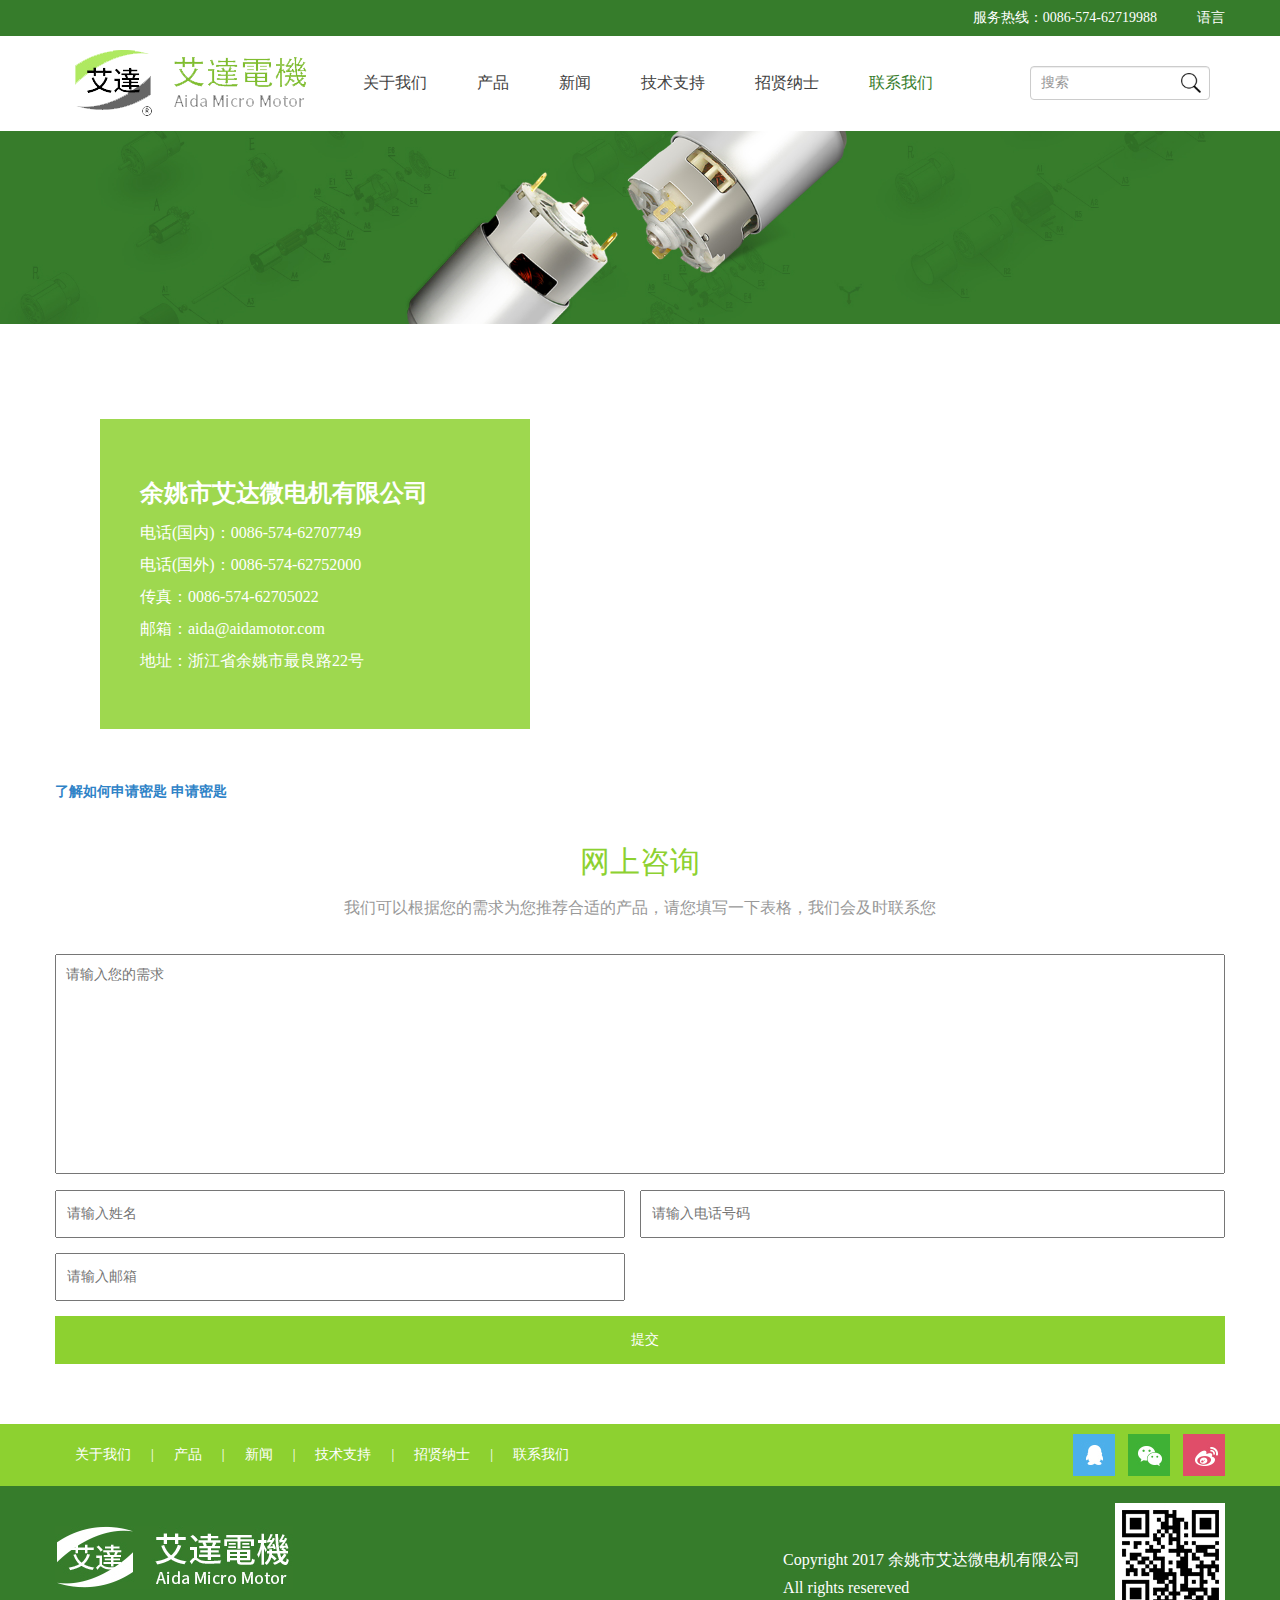
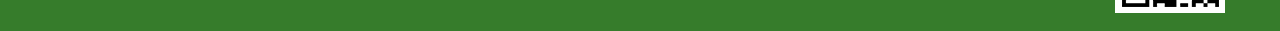
==== cn/contact.html @ 4755bbb9 "webEx" ====
<!DOCTYPE html>
<html lang="en">

<head>
    <meta charset="UTF-8">
    <meta name="viewport" content="width=device-width, initial-scale=1.0">
    <meta http-equiv="X-UA-Compatible" c ontent="ie=edge">
    <title>联系我们</title>
    <link rel="stylesheet" href="css/bootstrap.css">
    <link rel="stylesheet" href="css/swiper.css">
    <link rel="stylesheet" href="css/style.css">
    <script src="js/jquery.js"></script>
    <script src="js/bootstrap.js"></script>
    <script src="js/swiper.js"></script>
    <script type="text/javascript" src="http://api.map.baidu.com/api?v=2.0&ak=您的密匙"></script>
    <script src="js/commit.js"></script>
</head>

<body>
    <!-- 头部 -->
    <div class="container-fluid header-top">
        <div class="container wrap">
            <div class="language fr">
                语言<span></span>
                <div>
                    <p><a href="javascript:void(0)">中文</a></p>
                    <p><a href="javascript:void(0)">英文</a></p>
                </div>
            </div>
            <div class="service fr">
                <p>服务热线：0086-574-62719988</p>
            </div>
        </div>
    </div>
    <!-- nav -->
    <div class="header">
        <div class="container header_box">
            <div class="row header_row">
                <div class="col-lg-3 col-md-12 col-sm-12 col-xs-12">
                    <a href="index.html"><img src="images/logo.png" alt=""></a>
                    <button type="button" id="button_nav" class="hidden-lg fr">
                        <span class="sr-only">Toggle navigation</span>
                        <span class="icon-bar"></span>
                        <span class="icon-bar"></span>
                        <span class="icon-bar"></span>
                    </button>
                </div>
                <div class="col-lg-7 col-md-12 col-sm-12  col-xs-12 header_nav">
                    <ul>
                        <li><a href="about.html">关于我们</a></li>
                        <li><a href="products.html">产品</a></li>
                        <li><a href="news.html">新闻</a></li>
                        <li><a href="technology.html">技术支持</a></li>
                        <li><a href="join.html">招贤纳士</a></li>
                        <li class="active"><a href="contact.html">联系我们</a></li>
                    </ul>
                </div>
                <div class="col-lg-2 col-xs-12 header_form">
                    <form action="">
                        <input type="text" placeholder="搜索 " class="form-control">
                        <button type="submit" class=""></button>
                    </form>
                </div>
            </div>
        </div>
    </div>
    <!-- banner -->
    <div class="about-banner">
        <img src="images/pro-banner.jpg" class="img-responsive" alt="">
    </div>


    <!-- 主体 -->
    <div class="contact">
        <div class="container">
            <div class="contact-map">
                <div id="map" ></div>
                <p style="color:transparent;font-weight:600">
                    <a href="http://developer.baidu.com/map/index.php?title=jspopular/guide/introduction" style="color:#2f83c7" target="_blank">了解如何申请密匙</a>
                    <a href="http://lbsyun.baidu.com/apiconsole/key?application=key" style="color:#2f83c7" target="_blank">申请密匙</a>
                </p>
            </div>
            <div class="contact-mask">
                <strong>余姚市艾达微电机有限公司</strong>
                <p>电话(国内)：0086-574-62707749</p>
                <p>电话(国外)：0086-574-62752000</p>
                <p>传真：0086-574-62705022</p>
                <p>邮箱：aida@aidamotor.com</p>
                <p>地址：浙江省余姚市最良路22号</p>
            </div>

            <div class="contact-message">
                <p>网上咨询</p>
                <p>我们可以根据您的需求为您推荐合适的产品，请您填写一下表格，我们会及时联系您</p>
                <form action="" onsubmit="return check();" methods="post">
                    <textarea placeholder="请输入您的需求"></textarea>
                    <div class="row">
                        <div class="col-lg-6 col-md-6 col-sm-6 col-xs-12 message-input">
                            <input type="text" placeholder="请输入姓名" name="姓名">
                        </div>
                        <div class="col-lg-6 col-md-6 col-sm-6 col-xs-12 message-input">
                            <input type="text" placeholder="请输入电话号码" name="电话">
                        </div>
                        <div class="col-lg-6 col-md-6 col-sm-6 col-xs-12 message-input">
                            <input type="text" placeholder="请输入邮箱" name="邮箱">
                        </div>
                        <div class="col-lg-12 message-submit">
                            <input type="submit" value="提交">
                        </div>
                    </div>
                </form>
            </div>
        </div>
        
    </div>
    <!-- footer -->
    <div class="footer">
        <div class="footer-nav">
            <div class="container">
                <ul class="footer-nav-fl">
                    <li><a href="#">关于我们</a></li>
                    <span class="fl hidden-xs hidden-sm">|</span>
                    <li><a href="#">产品</a></li>
                    <span class="fl hidden-xs hidden-sm">|</span>
                    <li><a href="#">新闻</a></li>
                    <span class="fl hidden-xs hidden-sm">|</span>
                    <li><a href="#">技术支持</a></li>
                    <span class="fl hidden-xs hidden-sm">|</span>
                    <li><a href="#">招贤纳士</a></li>
                    <span class="fl hidden-xs hidden-sm">|</span>
                    <li><a href="#">联系我们</a></li>
                </ul>
                <ul class="footer-nav-fr bdsharebuttonbox">
                    <li><a href="#" class="bds_sqq" data-cmd="sqq" title="分享到QQ好友"></a></li>
                    <li><a href="#" class="bds_weixin" data-cmd="weixin" title="分享到微信"></a></li>
                    <li><a href="#" class="bds_tsina" data-cmd="tsina" title="分享到新浪微博"></a></li>
                    <script>
                        window._bd_share_config = {
                            "common": {
                                "bdSnsKey": {},
                                "bdText": "",
                                "bdMini": "2",
                                "bdMiniList": false,
                                "bdPic": "",
                                "bdStyle": "0",
                                "bdSize": "42"
                            },
                            "share": {},
                            "image": {
                                "viewList": ["sqq", "weixin", "tsina"],
                                "viewText": "分享到：",
                                "viewSize": "42"
                            },
                            "selectShare": {
                                "bdContainerClass": null,
                                "bdSelectMiniList": ["sqq", "weixin", "tsina"]
                            }
                        };
                        with(document) 0[(getElementsByTagName('head')[0] || body).appendChild(createElement('script'))
                            .src = 'http://bdimg.share.baidu.com/static/api/js/share.js?v=89860593.js?cdnversion=' +
                            ~(-new Date() / 36e5)];
                    </script>
                </ul>
            </div>
        </div>
        <div class="footer-copyright clearfix">
            <div class="container">
                <div class="footer-logo">
                    <img src="images/footer-logo.jpg" class="img-responsive" alt="">
                </div>

                <div class="footer-erweima">
                    <img src="images/erweima.jpg" class="img-responsive" alt="">
                </div>
                <div class="footer-copyright-text">
                    <p>Copyright 2017 余姚市艾达微电机有限公司</p>
                    <p>All rights resereved</p>
                </div>
            </div>
        </div>
    </div>
</body>

</html>
---- cn/css/style.css ----
/* 公共样式 */
* {
    padding: 0;
    margin: 0;
}

body {
    font-family: "微软雅黑";
    font-size: 14px;
    color: #434343;
}

a {
    color: #434343;
}

a:hover {
    color: #434343;
    text-decoration: none;
}

li {
    list-style: none;
}

.fl {
    float: left;
}

.fr {
    float: right;
}

.img {
    width: 100%;
    height: 100%;
}

.clear {
    clear: both;
}

.clearflex:before {
    display: table;
    content: "";
}

ul,
p,
h1,
h2,
h3,
h4,
h5,
h6 {
    margin-top: 0;
    margin-bottom: 0;
}

/* 首页开始 */
.header-top {
    width: 100%;
    height: 36px;
    line-height: 36px;
    background-color: #367c2b;
}

.language {
    color: #fff;
    cursor: pointer;
    position: relative;
}

.service {
    margin-right: 40px;
    color: #fff;
}

.language>div {
    display: none;
    position: absolute;
    top: 40px;
    left: 0px;
    z-index:9999;
}

.language>div a {
    color: #000;
}

.header {
    /* height:94px; */
    background-color: #FFFFFF;
}

.header_row>div:first-child {
    line-height: 94px;
    display: block;
}

.header_row>div:nth-child(2)>ul {
    display: flex;

}

.header_row>div:nth-child(2)>ul>li {
    line-height: 94px;
    margin-right: 50px;
}
.header_row>div:nth-child(2)>ul>li a{
	font-size: 16px;
}
.header_row>div:nth-child(2)>ul>li>a:hover {
    color: #367c2b;
}

.header_row>div:nth-child(2)>ul .active a {
    color: #367c2b;
}

.header_form {
    width: 180px;
    height: 32px;
    line-height: 32px;
    margin-top: 30px;
    padding: 0;
    display: block;
    position: relative;
}

.header_form input {
    display: inline-block;
    width: 180px;
    padding: 0px 10px;
}

.header_form button {
    position: absolute;
    width: 30px;
    height: 30px;
    background: url(../images/icon_search.png) no-repeat center;
    border: none;
    background-color: none;
    background-size: 20px 20px;
    top: 2px;
    right: 4px;
}

#button_nav {
    float: right;
    padding: 9px 10px;
    margin-top: 40px;
    margin-right: 15px;
    background-color: transparent;
    background-image: none;
    border: 1px solid transparent;
    border-radius: 4px;
    position: absolute;
    right: 0;
    top: 0;
    display: none;
}

#button_nav .icon-bar {
    display: block;
    width: 22px;
    height: 2px;
    border-radius: 1px;
}

#button_nav .icon-bar+.icon-bar {
    margin-top: 4px;
}

#button_nav {
    border-color: #ddd;
}

#button_nav .icon-bar {
    background-color: #888;
}

@media(max-width:1199px) {
    .header_row>div:nth-child(2) {
        display: none;
    }

    .header_row>div:nth-child(2)>ul {
        display: block;
    }

    .header_row>div:nth-child(2)>ul>li {
        line-height: 32px;
        margin-left: 30px;
        margin-right: 30px;
    }

    .header_form {
        /* display: none; */
        margin: 20px auto;
    }

    #button_nav {
        display: block;
        margin-top: 30px;
        ;
    }

    .header_form {
        width: 100%;
        height: 32px;
        line-height: 32px;
        margin-top: 00px;
        padding: 0px 20px;
        position: relative;
    }

    .header_form input {
        display: inline-block;
        width: 100%;
        padding: 0px 10px;
    }

    .header_form button {
        position: absolute;
        width: 30px;
        height: 30px;
        background: url(../images/icon_search.png) no-repeat center;
        border: none;
        background-color: none;
        background-size: 20px 20px;
        top: 2px;
        right: 25px;
    }
}

/* banner */
#swiper1 .swiper-button-prev,
#swiper1 .swiper-button-next {
    position: absolute;
    top: 50%;
    width: 41px;
    height: 42px;
    margin-top: -27px;
    z-index: 10;
    cursor: pointer;
    background-size: 27px 44px;
    background-position: center;
    background-repeat: no-repeat;
    border: 1px solid #fff;
    background-size: 11px 16px;
}

#swiper1 .swiper-button-prev {
    margin-left: 113px;
}

#swiper1 .swiper-button-prev:hover {
    border-color: #367c2b;
}

#swiper1 .swiper-button-next {
    margin-right: 113px;
}

#swiper1 .swiper-button-next:hover {
    border-color: #367c2b;
}

@media(max-width:1199px) {

    #swiper1 .swiper-button-prev,
    #swiper1 .swiper-button-next {
        position: absolute;
        top: 50%;
        width: 27px;
        height: 30px;
        margin-top: -20px;
        z-index: 10;
        cursor: pointer;
        background-size: 27px 44px;
        background-position: center;
        background-repeat: no-repeat;
        border: 1px solid #fff;
        background-size: 11px 16px;
    }

    #swiper1 .swiper-button-prev {
        margin-left: 2%;
    }

    #swiper1 .swiper-button-next {
        margin-right: 2%;
    }
}

/* 高效机电专家 */
.index_expert_tit {
    width: 100%;
    height: 51px;
    line-height: 51px;
    background-color: #ededed;
    /* overflow: hidden; */
}

.index_expert_tit p {
    font-size: 16px;
}
#swiper3 {
    height: 51px !important;
    line-height: 51px;
}

.index-expert-more {
    display: inline-block;
    width: 106px;
    height: 40px;
    line-height: 40px;
    text-align: center;
    background-color: #8dd130;
    color: #fff;
    margin-top: 5px;
    border-radius: 5px;
}

.index_expert_bg {
    width: 100%;
    padding: 40px 0 30px;
    background-color: #8dd130;
    text-align: center;
}

.index_expert_text {
    width: 40%;
    margin: 0px auto;
}

.index_expert_text>strong {
    font-size: 26px;
    color: #fff;
    line-height: 1.5em;
}

.index_expert_text>p {
    color: #fff;
    line-height: 2em;
    padding-top: 15px;
    font-size: 16px;
}

.index_expert_swiper {
    width: 100%;
    overflow: hidden;
}

.index_expert_left {
    text-align: right;
}

.index_expert_left>strong {
    font-size: 24px;
    color: #8dd130;
    line-height: 2.5em;
    display: inline-block;
    margin: 100px 40px 10px 0;
}

.index_expert_left>p {
    font-size: 16px;
    line-height: 2em;
    color: #666;
    padding: 0px 40px 0px;
}

.index_expert_left>a {
    padding: 0px 40px 0;
    font-size: 16px;
    font-weight: 600;
    display: inline-block;
    margin: 50px 0;
}

.index_expert_more {
    width: 100%;
}

.index_expert_more_tit {
    text-align: center;
    padding: 10px 0px 20px;
    color: #181818;
    font-size: 18px;
}

.index_expert_more_tit>p {
    line-height: 2em;
}

.index_expert_more_tit>b {
    color: #959595;
    line-height: 2em;
}

.index_expert_more_bg {
    width: 100%;
    padding: 5px;
    background-color: #d2d2d2;
}

.index_expert_product {
    width: 100%;
    margin: 20px 0px 0px;
}

.index_pro {
    text-align: center;
}

.index_pro>img {
    margin: 0px auto;
    max-height: 150px;
}

.index_pro>img:hover {
    transform: scale(1.1);
    transition: all ease 0.5s;
}

.index_pro>p {
    width: 60%;
    margin: 10px auto;
    background: url(../images/right-bg.png) no-repeat right;
    line-height: 3em;
}

@media(max-width:1199px) {
    .index_expert_tit p {
        font-size: 15px;
    }

    .index_expert_bg {
        padding: 30px 0 20px;
    }

    .index_expert_text {
        width: 60%;
    }

    .index_expert_text>strong {
        font-size: 24px;
    }

    .index_expert_text>p {
        padding-top: 10px;
        font-size: 15px;
    }

    .index_expert_left>strong {
        font-size: 22px;
        margin: 50px 40px 10px;
    }

    .index_expert_left>p {
        font-size: 15px;
    }

    .index_expert_left>a {
        font-size: 15px;
    }

    .index_expert_more_tit {
        font-size: 16px;
    }

    .index_pro>img {
        max-height: 109px;
    }

    .index_pro>p {
        width: 80%;
        background-size: 25px 25px;
    }
}

@media(max-width:768px) {
    .index_expert_tit p {
        font-size: 14px;
    }

    .index_expert_bg {
        padding: 20px 0 10px;
    }

    .index_expert_text {
        width: 80%;
    }

    .index_expert_text>strong {
        font-size: 20px;
    }

    .index_expert_text>p {
        padding-top: 8px;
        font-size: 14px;
    }

    .index_expert_left>strong {
        font-size: 18px;
        margin: 30px 40px 10px;
    }

    .index_expert_left>p {
        font-size: 14px;
    }

    .index_expert_left>a {
        font-size: 14px;
    }

    .index_expert_more_tit {
        font-size: 14px;
    }

    .index_pro>img {
        max-height: 74.5px;
    }

    .index_pro>p {
        width: 100%;
        background-size: 20px 20px;
    }
}

/* 首页简介 */
.index-about {
    width: 100%;
    margin: 50px auto 0;
}

.index-about-left {
    background-color: #8dd130;

}

.index-about-left>p:nth-child(1) {
    color: #fff;
    font-size: 32px;
    margin: 60px 0px 30px 38px;
    font-weight: bold;
}

.index-about-left>p:nth-child(2) {
    color: #fff;
    margin-left: 38px;
    margin-right: 45px;
    line-height: 2em;
    font-size: 16px;
}

.index-about-left>a {
    display: inline-block;
    margin: 60px 0px 33px 38px;
    color: #fff;
    padding: 12px 32px;
    background-color: #191919;
}

.index-about-right {
    padding: 0;
    max-height: 400px;
    overflow: hidden;
}

.index-about-right>img:hover {
    transform: scale(1.1);
    transition: all ease 0.5s;
}

@media (max-width:1199px) {
    .index-about-left>p:nth-child(1) {
        font-size: 28px;
        margin: 20px 0px 10px 30px;
    }

    .index-about-left>p:nth-child(2) {
        font-size: 14px;
        margin-left: 30px;
        margin-right: 45px;
        line-height: 1.5em;
    }

    .index-about-left>a {
        display: inline-block;
        margin: 20px 0px 12px 38px;
        color: #fff;
        padding: 8px 32px;
        background-color: #191919;
    }
}

@media(min-width:1200px) {

    /* .index-about-left>p:nth-child(1){
        font-size: 28px;
        margin: 20px 0px 10px 30px; 
    }*/
    .index-about-left>p:nth-child(2) {
        color: #fff;
        margin-left: 38px;
        margin-right: 45px;
        line-height: 2em;
        font-size: 16px;
        height: 128px;
    }

    /*
    .index-about-left>a{
        display: inline-block;
        margin: 20px 0px 12px 38px;
        color:#fff;
        padding: 8px 32px;
        background-color: #191919;
    } */
    .index-about-right img {
        height: 400px;
    }

    .index-about-right {
        height: 400px;
    }
}

@media(max-width:992px) and (min-width:769px) {
    .index-about-left>p:nth-child(1) {
        font-size: 26px;
        margin: 30px 0px 10px 30px;
    }

    .index-about-left>p:nth-child(2) {
        font-size: 15px;
        margin-left: 30px;
        margin-right: 35px;
        line-height: 1.7em;
    }

    .index-about-left>a {
        display: inline-block;
        margin: 20px 0px 20px 38px;
        color: #fff;
        padding: 10px 32px;
        background-color: #191919;
    }
}

@media(max-width:768px) {
    .index-about-left>p:nth-child(1) {
        font-size: 26px;
        margin: 20px 0px 10px 30px;
    }

    .index-about-left>p:nth-child(2) {
        font-size: 14px;
        margin-left: 30px;
        margin-right: 35px;
    }
}

/* 首页联系我们 */
.index-contact {
    margin-top: 110px;
}

.index-contact-box b {
    line-height: 3em;
    padding-left: 15px;
    font-size: 18px;
}

.index-contact-box a {
    display: inline-block;
    width: 100%;
    overflow: hidden;
}

.index-contact-box>img {
    display: inline-block;
}

.index-contact-box b span {
    color: #367c2b;
}

.index-contact-box b:hover {
    color: #8dd130;
}

.index-contact-box p {
    margin-left: 15px;
    font-size: 16px;
    color: #2a2a2a;
    line-height: 1.7em;
    width: 100%;
}

.index-contact-box img:hover {
    transform: scale(1.1);
    transition: all ease 0.5s;
}

@media(min-width:1200px) {
    .index-contact .container {
        width: 1190px;
    }
}

@media(max-width:1199px) {
    .index-contact-box p {
        font-size: 15px;
    }

    .index-contact-box b {
        font-size: 16px;
    }
}

@media(max-width:768px) {
    .index-contact-box p {
        font-size: 13px;
    }

    .index-contact-box b {
        font-size: 16px;
    }
}

/* footer */
.footer {
    width: 100%;
    margin-top: 50px;
}

.footer-nav {
    width: 100%;
    background-color: #8dd130;
    padding: 10px 0;
    line-height: 42px;
}

.footer-nav-fl {
    float: left;
}

.footer-nav-fl li {
    float: left;
    padding: 0 20px;
    height: 42px;
}

.footer-nav-fl li a {
    color: #fff;
}

.footer-nav-fl span {
    color: #fff;
}

.footer-nav-fr {
    float: right;
    /* margin-right: 30px; */
}

.footer-nav-fr>li:nth-child(1) {
    width: 42px;
    height: 42px;
    float: left;
    background: url(../images/qq.jpg) no-repeat;
    background-size: 42px 42px;
}

.footer-nav-fr>li:nth-child(2) {
    width: 42px;
    height: 42px;
    float: left;
    background: url(../images/weixin.jpg) no-repeat;
    background-size: 42px 42px;
    margin: 0px 13px 0 13px;
}

.footer-nav-fr>li:nth-child(3) {
    width: 42px;
    height: 42px;
    float: left;
    background: url(../images/weibo.jpg) no-repeat;
    background-size: 42px 42px;
}

.footer-nav-fr>li>a {
    display: inline-block;
    width: 100%;
    height: 100%;
}

.bdshare-button-style0-16 a,
.bdshare-button-style0-16 .bds_more {
    background: none !important;
}

.footer-copyright {
    width: 100%;
    height: 145px;
    background-color: #367c2b;
}

.footer-logo {
    float: left;
    margin: 40px 0;
}

.footer-copyright-text {
    float: right;
    margin-top: 60px;
    line-height: 2em;
    margin-right: 35px;
}

.footer-copyright-text>p {
    color: #fff;
    font-size: 16px;
}

.footer-erweima {
    float: right;
    padding: 17px 0;
}

@media (max-width:768px) {
    .footer-nav-fl {
        width: 100%;
        float: none;
    }

    .footer-nav-fl li {
        width: 100%;
        height: 42px;
        line-height: 42px;
        text-align: center;
        float: none;
        float: none;
    }

    .footer-nav-fr {
        float: none;
        text-align: center;
        width: 152px;
        margin: 10px auto;
    }

    .footer-nav-fr li {
        display: inline-block;
        text-align: center;
    }

    .footer-copyright {
        height: auto;
    }

    .footer-logo {
        width: 238px;
        float: none;
        margin: 20px auto;
    }

    .footer-copyright-text {
        float: none;
        text-align: center;
        width: 315px;
        margin: 0px auto;
    }

    .footer-erweima {
        float: none;
        width: 110px;
        margin: 0px auto 20px;
    }

    .footer-copyright-text p {
        font-size: 14px;
    }
}

/* 产品页面 */
.product {
    width: 100%;
}

.product-button {
    position: relative;
    height: 50px;
}

.product-button #button-nav {
    margin-top: 20px;
}

.product-tit {
    width: 100%;
    height: 42px;
    margin: 70px auto 30px;
}

.product-tit>ul {
    width: 660px;
    margin: 0px auto;
}

.product-tit>ul>li {
    float: left;
    padding: 10px 27px;
    border: 1px solid #eee;
}

.product-tit>ul>li a {
    font-size: 16px;
}

.product-tit>ul>li:hover {
    background-color: #8dd130;
}

.product-tit>ul>li:hover a {
    color: #fff;
}

.product-tit .active {
    background-color: #8dd130;
}

.product-tit .active a {
    color: #fff;
}

.product-nav {
    width: 100%;
}

.product-nav>a {
    color: #999;
}

.product-name {
    margin-top: 60px;
    height: 50px;
    border-bottom: 1px solid #eee;
}

.product-name>p {
    width: 100%;
    height: 35px;
    line-height: 35px;
    background: url(../images/product-bg.png) no-repeat;
    background-position: left center;
    font-size: 30px;
    color: #8dd130;
    padding-left: 30px;
}

.product-body {
    margin-top: 30px;
    width: 100%;
}

.product-pic {
    text-align: center;
}

.product-pic a {
    display: inline-block;
    width: 100%;
    overflow: hidden;
}

.product-pic img {
    border: 1px solid #eee;
}

.product-pic img:hover {
    border-color: #8dd130;
}

.product-pic .active {
    border-color: #8dd130;
}

.product-pic p {
    padding: 30px 0;
    font-size: 18px;
}

.pager {
    width: 100%;
    margin: 30px 0;
}

.pager>a {
    padding: 5px 8px;
    border: 1px solid #eee;
    text-align: center;
    margin-right: 15px;
}

.pager>a:hover {
    background-color: #8dd130;
    color: #fff;
}

.pager .active {
    background-color: #8dd130;
    color: #fff;
}

@media (max-width:1199px) {
    .product-name>p {
        font-size: 26px;
    }

    .product-name {
        margin-top: 40px;
    }
}

@media (max-width:768px) {
    .product-tit {
        height: auto;
        margin-top: 30px;
        display: none;
    }

    .product-tit>ul {
        width: auto;
    }

    .product-tit>ul>li {
        float: none;
        text-align: center;
    }

    .product-name {
        margin-top: 30px;
    }

    .product-name>p {
        font-size: 22px;
    }
}

/* 产品内页 */
.returnPro {
    width: 100%;
    padding: 40px 0px;
    background-color: #367c2b;
}

.returnProFl {
    float: left;
    color: #fff;
    font-size: 16px;
}

.returnProFl a {
    color: #fff;
}

.returnProFr {
    float: right;
    color: #fff;
    font-size: 14px;
}

.returnProFr a {
    color: #fff;
}

.productsd {
    height: 589px;
    margin-top: 50px;
}

.productsd>div:nth-child(1) {
    border: 1px solid #d3d3d3;
}

.productsd>div:nth-child(2)>strong {
    font-size: 30px;
    color: #000;
    line-height: 2em;
    padding-left: 50px;
}

.productsd-instro {
    margin-top: 30px;
    margin-left: 50px;
}

.productsd-instro>p {
    color: #999;
    font-size: 14px;
}

.productsd-instro>p>span {
    color: #000;
    padding-left: 40px;
}

.productsd-more {
    margin-top: 20px;
    width: 100%;
    height: 55px;
    border-bottom: 1px solid #eee;
}

.productsd-more a {
    display: inline-block;
    width: 166px;
    height: 55px;
    text-align: center;
    line-height: 55px;
    background-color: #585656;
    color: #fff;
    font-size: 24px;
}

.productsd-text {
    border-bottom: 1px solid #eee;
}

@media (max-width:1199px) {
    .productsd {
        height: auto;
    }
}

@media (max-width:768px) {
    .productsd {
        height: auto;
    }
}

.ny-pager {
    width: 100%;
    margin: 30px auto 0;
}

.ny-pager-fl {
    float: left;
    height: 19px;
    background: url(../images/pager-left.png) no-repeat left;
    padding-left: 30px;
}

.ny-pager-fr {
    float: right;
    height: 19px;
    background: url(../images/pager-right.png) no-repeat right;
    padding-right: 30px;
}

/* 关于我们页面 */
.about {
    width: 100%;
}

.about-tit {
    width: 100%;
    padding: 20px 0;
    border-bottom: 1px solid #eee;
    position: relative;
}

.about-class>ul {
    width: 751px;
    margin: 20px auto;
}

.about-class>ul li {
    width: 128px;
    height: 45px;
    text-align: center;
    line-height: 45px;
    padding: 2px 10px;
    margin-right: 20px;
    float: left;
}

.about-class>ul li a {
    display: inline-block;
    width: 100%;
    height: 100%;
}

.about-class>ul li:hover {
    background-color: #8dd130;
}

.about-class>ul li:hover a {
    color: #fff;
}

.about-class>ul .active {
    background-color: #8dd130;
}

.about-class>ul .active a {
    color: #fff;
}

.about-body {
    width: 100%;
    margin: 30px auto;
}

.about #button_nav {
    margin-top: 10px;
}

.about-body>strong {
    display: inline-block;
    width: 100%;
    margin: 40px auto;
    text-align: center;
    font-size: 38px;
    color: #8dd130;
}

.about-body>p {
    font-size: 16px;
    line-height: 2em;
    text-indent: 2em;
}

@media(max-width:1199px) {
    .about-body>strong {
        font-size: 34px;
        margin: 20px auto;
    }
}

@media (max-width:768px) {
    .about-class>ul {
        width: auto;
    }

    .about-class>ul li {
        width: auto;
        float: none;
        padding: 0;
        margin: 0;
    }

    .about-class {
        display: none;
    }

    .about-body>strong {
        font-size: 28px;
        margin: 10px auto;
    }
}

/* contact */
.contact .container {
    position: relative;
}

.contact-map {
    width: 100%;
    height: 408px;
    margin: 50px auto;

}

.contact-map #map {
    width: 100%;
    height: 100%;
}

.contact-mask {
    width: 430px;
    height: 310px;
    background-color: rgba(141, 209, 48, 0.85);
    position: absolute;
    top: 95px;
    left: 60px;
}

.contact-mask>strong {
    font-size: 24px;
    color: #fff;
    line-height: 2em;
    display: inline-block;
    margin-top: 50px;
    margin-left: 40px;
}

.contact-mask>p {
    line-height: 2em;
    margin-left: 40px;
    color: #fff;
    font-size: 16px;
}

.contact-message {
    width: 100%;
    margin-top: 20px;
}

.contact-message>p:first-child {
    font-size: 30px;
    color: #8dd130;
    text-align: center;
    line-height: 2em;
    width: 100%;
}

.contact-message>p:nth-child(2) {
    font-size: 16px;
    color: #999;
    width: 100%;
    text-align: center;
    line-height: 2em;
    margin-bottom: 30px;
}

.contact-message textarea {
    width: 100%;
    height: 220px;
    padding: 10px;
    resize: none;
}

.contact-message .row {
    margin: 10px auto;
}

.contact-message input {
    width: 100%;
    height: 48px;
    line-height: 48px;
    padding-left: 10px;
}

.message-input {
    padding-left: 0px;
    margin-bottom: 15px;
}

.message-input:nth-child(2n) {
    padding-right: 0px;
}

.message-submit {
    padding: 0px;
}

.message-submit input {
    border: none;
    background-color: #8dd130;
    color: #fff;
}

@media(max-width:768px) {
    .contact-mask {
        width: auto;
        height: auto;
        position: static;
    }

    .contact-mask>strong {
        font-size: 20px;
    }
}

/* 招贤纳士 */
.join {
    width: 100%;
    min-height: 350px;
}

/* 新闻页 */
.news-tit {
    width: 100%;
    height: 60px;
    line-height: 60px;
    border-bottom: 1px solid #eee;
}

.news-tit>strong {
    font-size: 18px;
    color: #000;
}

.news-tit>a {
    display: inline-block;
    padding: 0px 20px;
    height: 60px;
}

.news-tit>a:hover {
    background-color: #8dd130;
    color: #fff;
}

.news-nav {
    width: 100%;
    padding: 25px 0;
}

.news-nav a:nth-child(1) {
    color: #367c2b;
}

.news-nav a:hover {
    color: #367c2b;
}

.news-body {
    width: 100%;
    margin: 20px auto;
}

.news-box {
    padding: 10px;
    position: relative;
    overflow: hidden;
    margin-bottom: 20px;
    margin-right: 30px;
}

.news-box>a {
    display: inline-block;
    width: 100%;

}

.news-top {
    width: 100%;
    background-color: #8dd130;
    color: #fff;
    font-size: 16px;
    position: absolute;
    top: 0px;
    height: 0px;
    margin-left: -10px;
    text-align: center;
    height: 00px;
    line-height: 40px;
    overflow: hidden;
}

.news-box>a>.news-name {
    font-size: 18px;
    line-height: 2em;
    width: 100%;
    text-align: center;
    margin: 15px auto 8px;
}

.news-instro {
    width: 100%;
    line-height: 1.5em;
    height: 3em;
    overflow: hidden;
}

.news-box>a>.news-more {
    width: 160px;
    height: 45px;
    line-height: 45px;
    text-align: center;
    margin: 30px auto;
    font-size: 16px;
    background-color: #8dd130;
    color: #fff;
}

.news-left {
    position: absolute;
    width: 3px;
    background-color: #8dd130;
    top: 0;
    left: 0px;
}

.news-right {
    width: 3px;
    background-color: #8dd130;
    position: absolute;
    top: 100%;
    height: 100%;
    right: 0px;
}

.news-bottom {
    position: absolute;
    top: 99%;
    left: 0px;
    width: 0px;
    height: 3px;
    background-color: #8dd130;
}

@media(min-width:1200px) {
    .news-body .col-lg-3 {
        width: 23%;
    }

    .news-box:nth-child(4n) {
        margin-right: 0;
    }
}

@media(min-width:992px) and (max-width:1199px) {
    .news-body .col-md-4 {
        width: 29.333%;
    }

    .news-box:nth-child(3n) {
        margin-right: 0;
    }
}

@media(min-width:768px) and (max-width:991px) {
    .news-body .col-sm-6 {
        width: 46%;
    }

    .news-box:nth-child(2n) {
        margin-right: 0;
    }
}

/* 新闻内页 */
.newsd-tit {
    width: 100%;
    margin: 20px auto 10px;
    height: auto;
    border-bottom: 1px solid #ccc;
}

.newsd-tit>strong {
    font-size: 30px;
    line-height: 2em;
    color: #000;
}

.newsd-tit p {
    line-height: 3em;
    color: #c8c8c8;
    font-size: 16px;
}

.newsd-body {
    width: 100%;
    min-height: 150px;
}

.newsd-pager {
    width: 100%;
}

.newsd-pager>p {
    border-top: 1px solid #eee;
    border-bottom: 1px solid #eee;
    width: 100%；
}

.newsd-pager>p>a {
    display: inline-block;
    width: 100%;
    height: 50px;
    line-height: 50px;
    font-size: 16px;
}

.newsd-pager>p>a span:nth-child(1) {
    display: inline-block;
    width: 100px;
    text-align: center;
    height: 100%;
    font-size: 16px;
    margin-right: 30px;
}

.newsd-pager>p>a span:nth-child(1) i {
    display: inline-block;
    width: 30px;
    height: 30px;
    overflow: hidden;
}

.newsd-pager>p:nth-child(1) span:nth-child(1) i {
    background: url(../images/newsd-bg-top.png) no-repeat;
    background-position: 0px 10px;
}

.newsd-pager>p:nth-child(2) span:nth-child(1) i {
    background: url(../images/newsd-bg-bottom.png) no-repeat;
    background-position: 0px -20px;
}

.newsd-pager>p>a span:nth-child(1):hover {
    background-color: #8dd130;
    color: #fff;
}

.newsd-pager>p:nth-child(1) span:nth-child(1):hover i {
    background-position: 0px -20px;
    transition: all ease 0.3s;
}

.newsd-pager>p:nth-child(2) span:nth-child(1):hover i {
    background-position: 0px 10px;
    transition: all ease 0.3s;
}

@media(max-width:1199px) {
    .newsd-tit>strong {
        font-size: 26px;
        line-height: 2em;
        color: #000;
    }

    .newsd-tit p {
        line-height: 2em;
        color: #c8c8c8;
        font-size: 15px;
    }
}

@media(max-width:768px) {
    .newsd-tit {
        margin: 10px auto 5px;
    }

    .newsd-tit>strong {
        font-size: 20px;
        line-height: 2em;
        color: #000;
    }

    .newsd-tit p {
        line-height: 2em;
        color: #c8c8c8;
        font-size: 13px;
    }
}

/* ------------------------------------------ */
.index_expert_pic {
    /*margin-top:60px;
    margin-bottom:60px;*/
}

.index_expert_pic {
    position: relative;
    /*padding-bottom:50px;*/
}

#swiper2 {
    padding-bottom: 50px;
}

#swiper2 .swiper-button-prev {
    top: 97%;
    left: 45%;
    width: 30px;
    height: 30px;
    background: url(../images/prev.png) no-repeat;
    z-index: 999;
}

#swiper2 .swiper-button-next {
    top: 97%;
    right: 45%;
    width: 30px;
    height: 30px;
    background: url(../images/next.png) no-repeat;
    z-index: 999;
}

#swiper2 .swiper-pagination-bullet-active {
    background: #4a4a4a !important;
    z-index: 999;
}

@media(max-width:1199px) {
    #swiper2 .swiper-button-prev {
        top: 98.5%;
        left: 44%;
    }

    #swiper2 .swiper-button-next {
        top: 98.5%;
        right: 44%;
    }

    .index_expert_right img {
        display: inline-block;
        margin: 0px auto;
    }
}

@media(max-width:768px) {
    #swiper2 .swiper-button-prev {
        top: 98%;
        left: 30%;
    }

    #swiper2 .swiper-button-next {
        top: 98%;
        right: 30%;
    }
    .index-contact{
        margin-top: 30px;
    }
}
.zhaopin_container{
    margin-top:40px;
    margin-bottom:70px;
}
.zhaopin_container>p{
    text-align: center;
    font-size:16px;
    margin-bottom:0;
}
.zhaopin_container>p:nth-child(2){
    margin-top:10px;
    margin-bottom:40px;
}
.zhaopin_container>p:nth-child(2)>a{
    color:#87C142;
    text-decoration:underline;
}
.zhaopin_container>div{
    overflow: hidden;
    background-color:#999999;
}
.zhaopin_container>div>span{
    float:left;
    height:48px;
    width:33%;
    text-align: center;
    line-height:48px;
    font-size:16px;
    color:#fff; 
}
.zhaopin_container>div>span:nth-child(2){
    border-left:1px solid #fff;
    border-right:1px solid #fff;
}
.zhaopin_ul{
    margin-bottom:0;
}
.zhaopin_li{
    border:1px solid #ddd;
}
.zhaopin_li:not(:last-child){
    margin-bottom:30px;
}
.zhaopin_li>div:first-child{
    border-bottom:1px solid #ddd;
    background-color:#F5F5F5;
    overflow: hidden;
}
.zhaopin_li>div:first-child>span{
    float:left;
    height:48px;
    width:33%;
    text-align: center;
    line-height:48px;
    font-size:16px;
}
.zhaopin_li>div:nth-child(2){
    padding-top:33px;
    padding-bottom:33px;
    padding-left:14%;
    font-size:16px;
}
.zhaopin_li>div:nth-child(2)>p{
    margin-bottom:0;
    line-height:30px;
    font-size:16px !important;
}

@media (max-width:1199px){
    .zhaopin_container{
        margin-top:30px;
        margin-bottom:0px;
    }
    .zhaopin_container>p{
        text-align: center;
        font-size:14px;
        margin-bottom:0;
    }
    .zhaopin_container>p:nth-child(2){
        margin-top:10px;
        margin-bottom:30px;
    }
    .zhaopin_container>div{
        overflow: hidden;
        background-color:#999999;
    }
    .zhaopin_container>div>span{
        float:left;
        height:45px;
        width:33%;
        text-align: center;
        line-height:45px;
        font-size:14px;
        color:#fff; 
    }
    .zhaopin_li:not(:last-child){
        margin-bottom:30px;
    }

    .zhaopin_li>div:first-child>span{
        display:inline-block;
        height:45px;
        width:33%;
        text-align: center;
        line-height:45px;
        font-size:14px;
    }
    .zhaopin_li>div:nth-child(2){
        padding-top:25px;
        padding-bottom:25px;
        padding-left:14%;
        font-size:14px;
    }
    .zhaopin_li>div:nth-child(2)>p{
        margin-bottom:0;
        line-height:25px;
    }
}
@media (max-width:767px){
    .zhaopin_li>div:nth-child(2){
        padding-left:13%;
    }
}
@media (max-width:500px){
    .zhaopin_li>div:nth-child(2){
        padding-left:12%;
    }
}
@media (max-width:400px){
    .zhaopin_li>div:nth-child(2){
        padding-left:11%;
    }
}
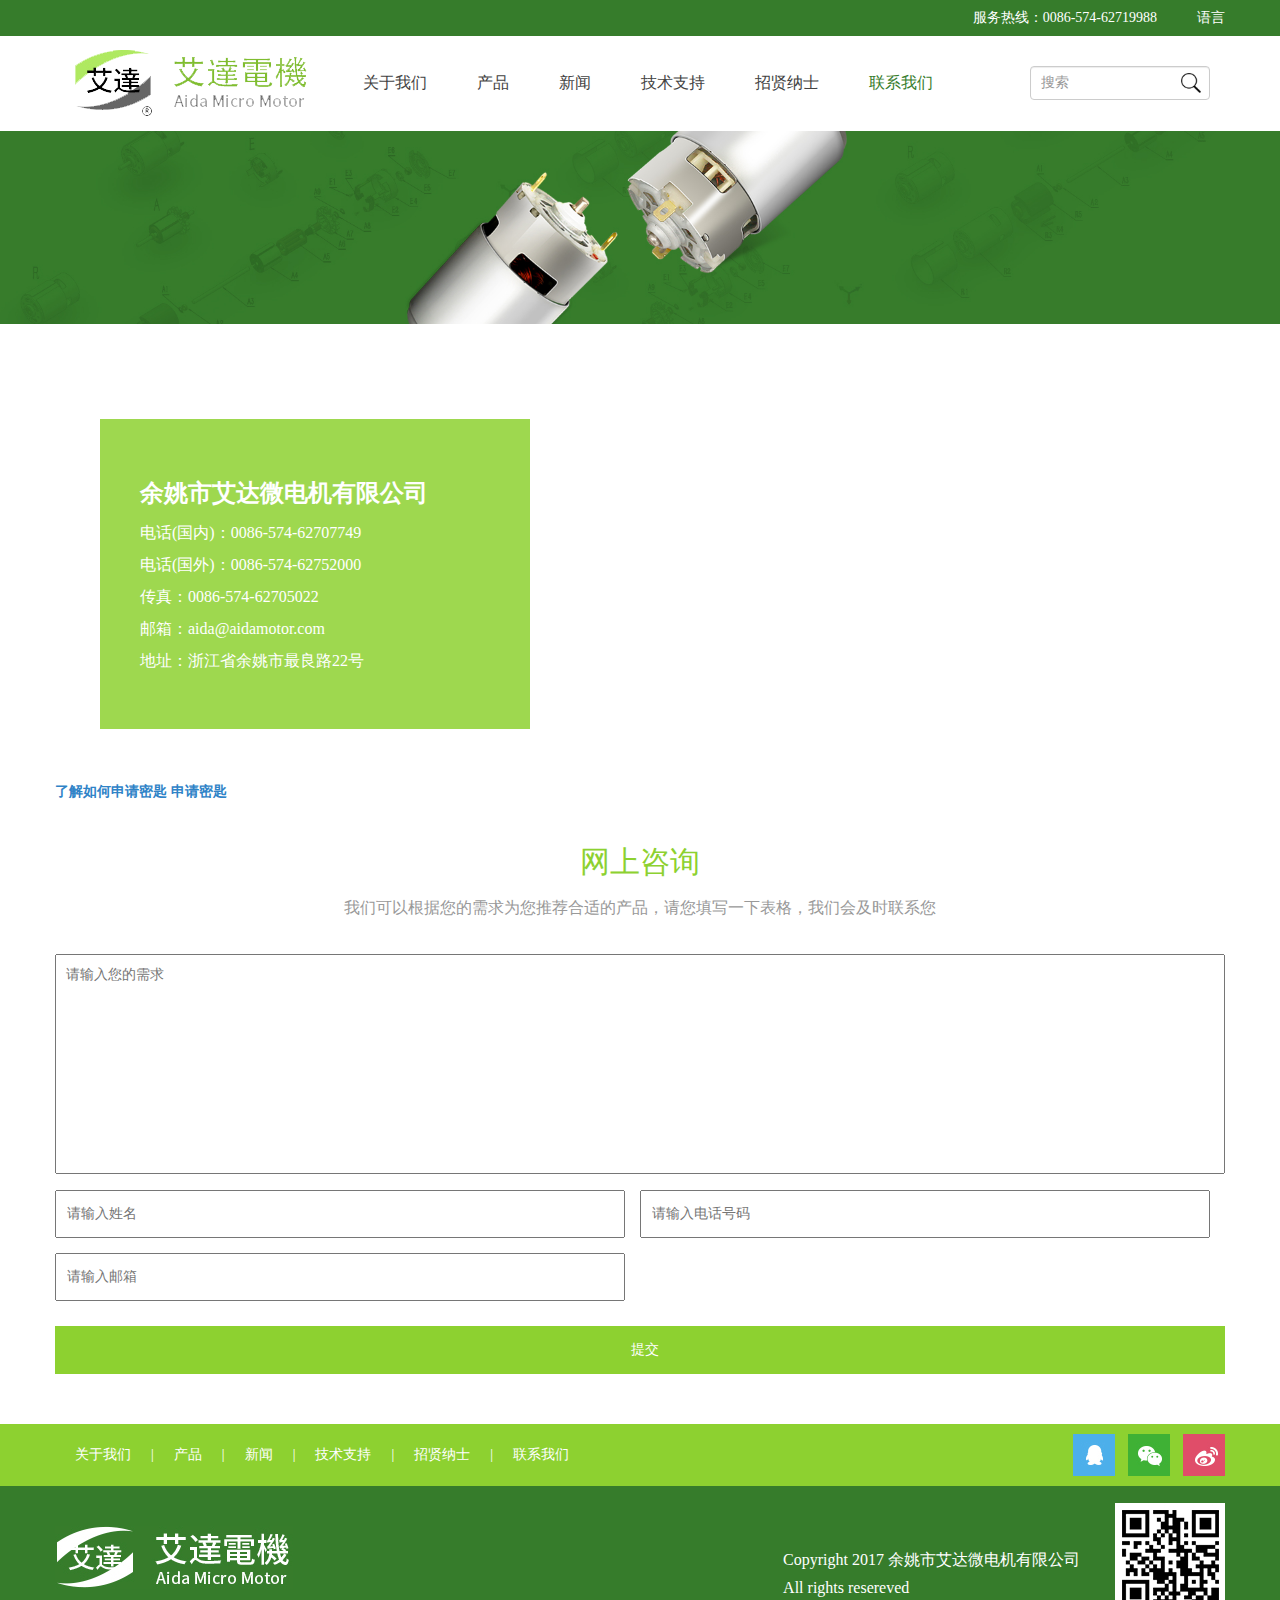
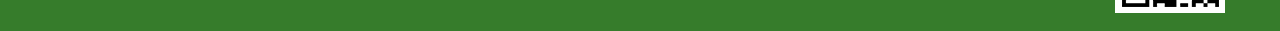
==== commit fba823a7: "webEx" ====
--- a/cn/contact.html
+++ b/cn/contact.html
@@ -12,7 +12,7 @@
     <script src="js/jquery.js"></script>
     <script src="js/bootstrap.js"></script>
     <script src="js/swiper.js"></script>
-    <script type="text/javascript" src="http://api.map.baidu.com/api?v=2.0&ak=您的密匙"></script>
+    <script type="text/javascript" src="http://api.map.baidu.com/api?v=2.0&ak=4IU3oIAMpZhfWZsMu7xzqBBAf6vMHcoa"></script>
     <script src="js/commit.js"></script>
 </head>
 
@@ -104,9 +104,10 @@
                         <div class="col-lg-6 col-md-6 col-sm-6 col-xs-12 message-input">
                             <input type="text" placeholder="请输入邮箱" name="邮箱">
                         </div>
-                        <div class="col-lg-12 message-submit">
-                            <input type="submit" value="提交">
-                        </div>
+                        
+                    </div>
+                    <div class="message-submit">
+                        <input type="submit" value="提交">
                     </div>
                 </form>
             </div>
--- a/cn/css/style.css
+++ b/cn/css/style.css
@@ -1352,9 +1352,6 @@
     margin-bottom: 15px;
 }
 
-.message-input:nth-child(2n) {
-    padding-right: 0px;
-}
 
 .message-submit {
     padding: 0px;
